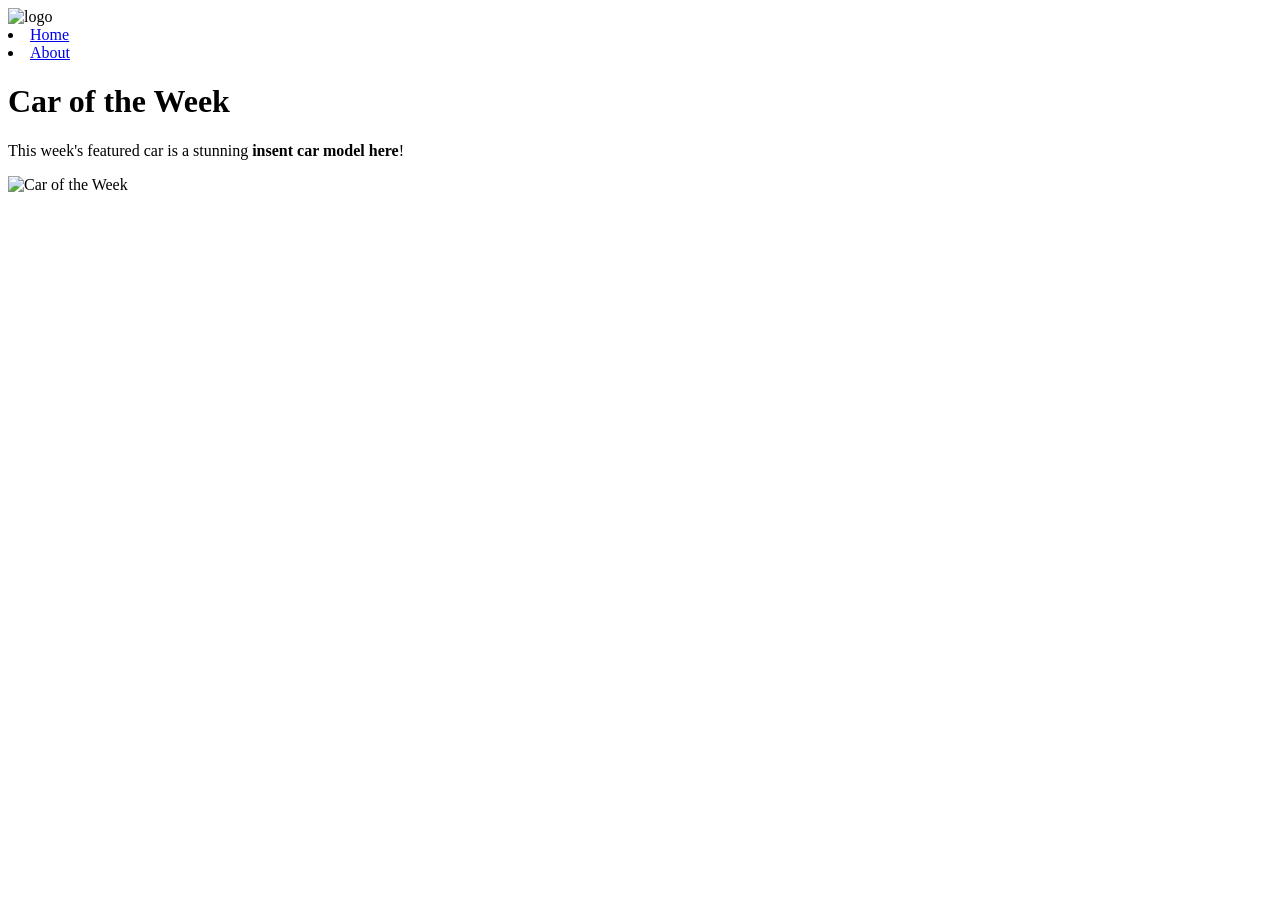
==== index.html @ f581ba2d "created: index.html, about.html, styles.css filled out boilerplate for index.html and about.html" ====
<!-- main page where we can feature a car of the week !--> 
 <!DOCTYPE html>
 <html>
    <head>
        <meta charset="UTF-8">
        <meta name="John's Car Collection" content="width=device-width, initial-scale=1.0">
        <title>Car of the Week</title>
        <link rel="stylesheet" href="styles.css">
    </head>
    <body> 
        <div class="shared">
            <img src="website_logo.png" alt="logo" width="200" height="200">
            <nav>  
                <li><a href="index.html">Home</a></li>
                <li><a href="about.html">About</a></li>
            </nav>
        </div>
        <h1>Car of the Week</h1>
        <p>This week's featured car is a stunning <strong>insent car model here</strong>!</p>
        <img src="car_of_the_week.jpg" alt="Car of the Week" width="600" height="400">
    </body>
</html>
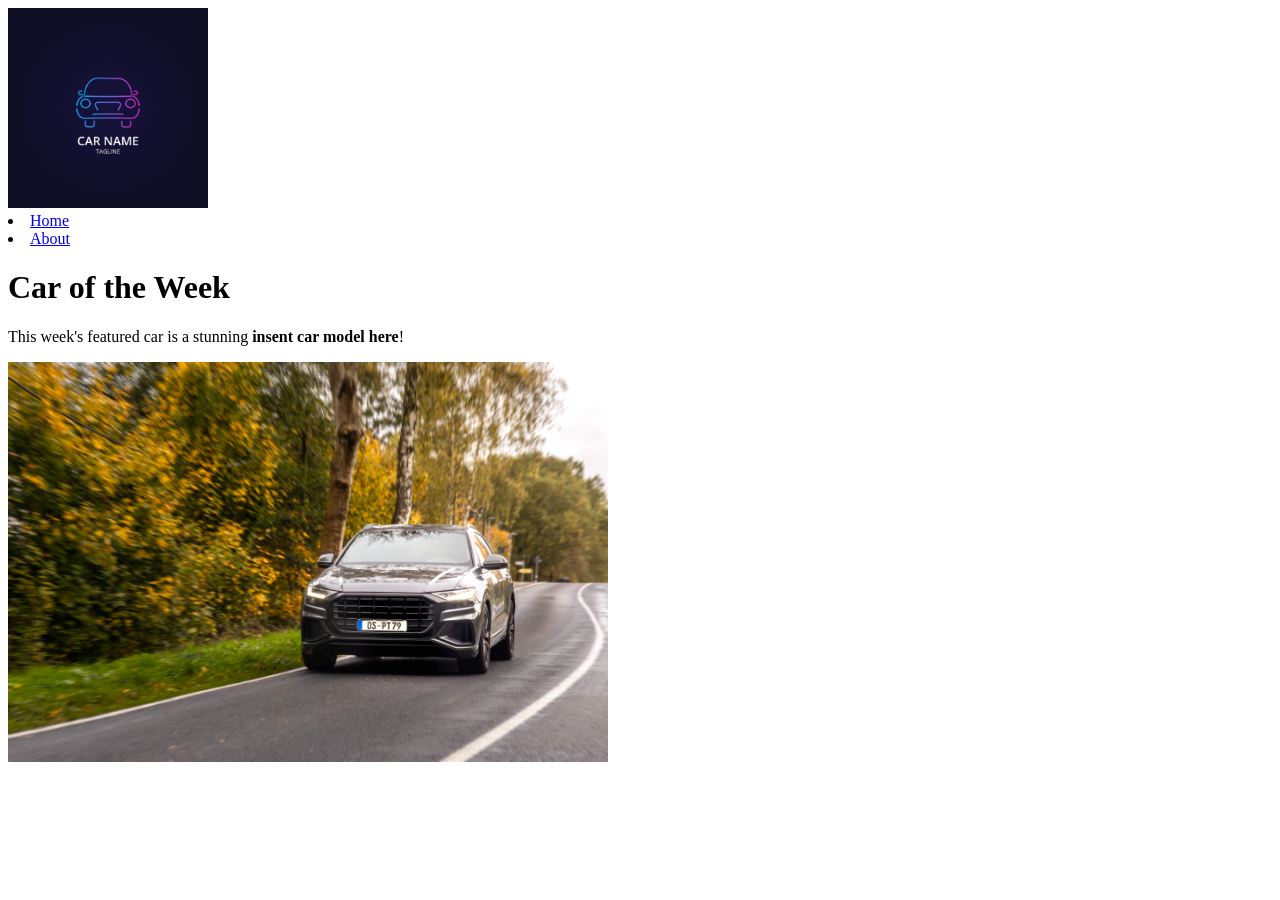
==== commit a8ac1387: "filled out index.html and about.html with placeholder content" ====
--- a/index.html
+++ b/index.html
@@ -4,19 +4,20 @@
     <head>
         <meta charset="UTF-8">
         <meta name="John's Car Collection" content="width=device-width, initial-scale=1.0">
-        <title>Car of the Week</title>
+        <title>John's Car Collection</title>
+        <link rel="icon" href="./images/logo.jpg" type="image/jpeg">
         <link rel="stylesheet" href="styles.css">
     </head>
     <body> 
         <div class="shared">
-            <img src="website_logo.png" alt="logo" width="200" height="200">
+            <img src="./images/logo.jpg" alt="logo" width="200" height="200">
             <nav>  
                 <li><a href="index.html">Home</a></li>
-                <li><a href="about.html">About</a></li>
+                <li><a href="about.html">About</a></li> 
             </nav>
         </div>
         <h1>Car of the Week</h1>
         <p>This week's featured car is a stunning <strong>insent car model here</strong>!</p>
-        <img src="car_of_the_week.jpg" alt="Car of the Week" width="600" height="400">
+        <img src="./images/car_of_the_week.jpg" alt="Car of the Week" width="600" height="400">
     </body>
 </html>
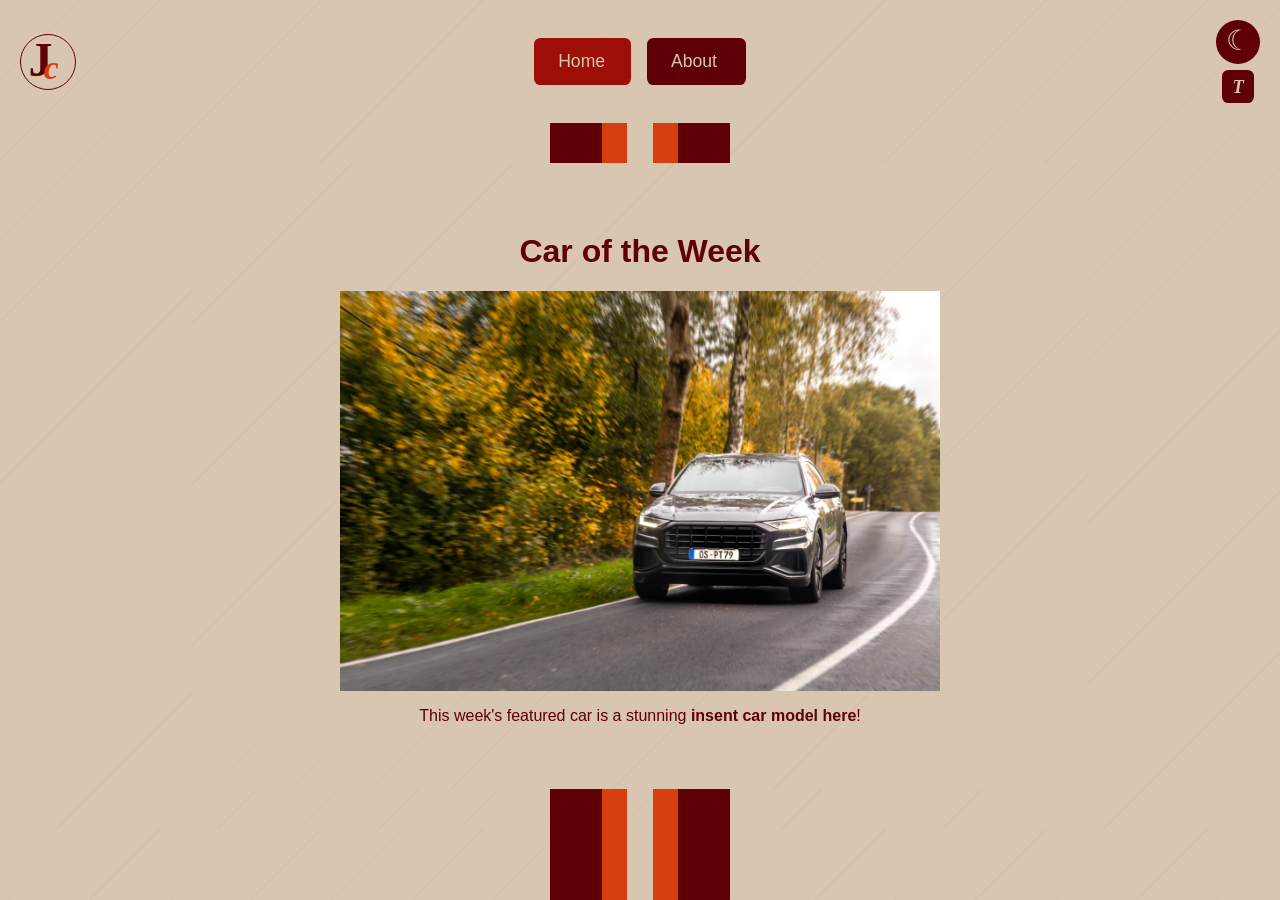
==== commit f309eb73: "Updated html layout Filled out styles.css Added logo.svg to the images folder to be used in the webs" ====
--- a/index.html
+++ b/index.html
@@ -3,21 +3,37 @@
  <html>
     <head>
         <meta charset="UTF-8">
-        <meta name="John's Car Collection" content="width=device-width, initial-scale=1.0">
+        <meta name="viewport" content="width=device-width, initial-scale=1.0">
         <title>John's Car Collection</title>
-        <link rel="icon" href="./images/logo.jpg" type="image/jpeg">
+        <link rel="icon" href="./images/logo.svg" type="image/svg+xml">
         <link rel="stylesheet" href="styles.css">
+        <script src="theme.js" defer></script>
     </head>
     <body> 
-        <div class="shared">
-            <img src="./images/logo.jpg" alt="logo" width="200" height="200">
-            <nav>  
-                <li><a href="index.html">Home</a></li>
-                <li><a href="about.html">About</a></li> 
+        <header class="shared">
+            <div class="logo" role="img" aria-label="John's Car Collection monogram">
+                <span class="logo-j">J</span>
+                <span class="logo-c">c</span>
+            </div>
+            <nav aria-label="Main navigation">
+                <ul>
+                    <li><a href="index.html" data-label="Home" aria-current="page"><span>Home</span></a></li>
+                    <li><a href="about.html" data-label="About"><span>About</span></a></li>
+                </ul>
             </nav>
-        </div>
-        <h1>Car of the Week</h1>
-        <p>This week's featured car is a stunning <strong>insent car model here</strong>!</p>
-        <img src="./images/car_of_the_week.jpg" alt="Car of the Week" width="600" height="400">
+            <div class="header-controls">
+                <button class="theme-toggle" type="button" aria-label="Switch to night mode" aria-pressed="false" title="Switch to night mode">
+                    <span class="theme-icon" aria-hidden="true">☾</span>
+                </button>
+                <button class="font-toggle" type="button" aria-label="Turn readable font on" aria-pressed="false" title="Turn readable font on">
+                    <span aria-hidden="true">T</span>
+                </button>
+            </div>
+        </header>
+        <main>
+            <h1>Car of the Week</h1>
+            <img src="./images/car_of_the_week.jpg" alt="Car of the Week" width="600" height="400">
+            <p>This week's featured car is a stunning <strong>insent car model here</strong>!</p>
+        </main>
     </body>
 </html>
--- a/styles.css
+++ b/styles.css
@@ -0,0 +1,230 @@
+:root {
+    color-scheme: light;
+    --main: #5E0006;
+    --accent: #9B0F06;
+    --highlight: #D53E0F;
+    --neutral: #D8C6B0;
+    --texture: rgb(94 0 6 / 3%);
+}
+
+:root[data-theme="night"] {
+    color-scheme: dark;
+    --main: #F2D8C2;
+    --accent: #E1654C;
+    --highlight: #FF9A72;
+    --neutral: #211B1B;
+    --texture: rgb(255 255 255 / 3%);
+}
+
+* {
+    box-sizing: border-box;
+}
+
+body {
+    margin: 0;
+    background-color: var(--neutral);
+    background-image:
+        linear-gradient(
+            90deg,
+            transparent 0 43%,
+            var(--main) 43% 47%,
+            var(--highlight) 47% 49%,
+            transparent 49% 51%,
+            var(--highlight) 51% 53%,
+            var(--main) 53% 57%,
+            transparent 57%
+        ),
+        repeating-linear-gradient(
+            135deg,
+            transparent 0 3.5rem,
+            var(--texture) 3.5rem 3.56rem
+        );
+    color: var(--main);
+    font-family: Arial, sans-serif;
+    transition: background-color 200ms ease, color 200ms ease;
+}
+
+:root[data-font="readable"] body {
+    font-family: Verdana, Arial, sans-serif;
+    line-height: 1.7;
+}
+
+.shared {
+    display: grid;
+    grid-template-columns: minmax(0, 1fr) auto minmax(0, 1fr);
+    align-items: center;
+    padding: clamp(0.5rem, 2vw, 1.25rem);
+    background-color: var(--neutral);
+    background-image: repeating-linear-gradient(
+        135deg,
+        transparent 0 3.5rem,
+        var(--texture) 3.5rem 3.56rem
+    );
+    transition: background-color 200ms ease;
+}
+
+.logo {
+    grid-column: 1;
+    position: relative;
+    width: clamp(2.75rem, 7vw, 3.5rem);
+    aspect-ratio: 1;
+    overflow: hidden;
+    border: 1px solid var(--main);
+    border-radius: 50%;
+    background-color: var(--neutral);
+    font-family: Georgia, "Times New Roman", serif;
+    font-weight: 700;
+    line-height: 1;
+    transition: background-color 200ms ease, border-color 200ms ease;
+}
+
+.logo-j,
+.logo-c {
+    position: absolute;
+}
+
+.logo-j {
+    top: 2%;
+    left: 14%;
+    color: var(--main);
+    font-size: clamp(2.5rem, 6vw, 3rem);
+}
+
+.logo-c {
+    top: 31%;
+    left: 42%;
+    color: var(--highlight);
+    font-size: clamp(1.75rem, 4.3vw, 2.1rem);
+    font-style: italic;
+}
+
+.header-controls {
+    grid-column: 3;
+    justify-self: end;
+    display: flex;
+    flex-direction: column;
+    align-items: center;
+    gap: 0.4rem;
+}
+
+.theme-toggle {
+    display: grid;
+    place-items: center;
+    width: 2.75rem;
+    height: 2.75rem;
+    border: 0;
+    border-radius: 50%;
+    background-color: var(--main);
+    color: var(--neutral);
+    font-size: 1.75rem;
+    line-height: 1;
+    cursor: pointer;
+}
+
+.font-toggle {
+    padding: 0.45rem 0.65rem;
+    border: 0;
+    border-radius: 0.4rem;
+    background-color: var(--main);
+    color: var(--neutral);
+    font-family: Georgia, serif;
+    font-size: 1.15rem;
+    font-style: italic;
+    font-weight: 700;
+    line-height: 1;
+    cursor: pointer;
+}
+
+.theme-icon {
+    transform: translateY(-0.05em);
+}
+
+.theme-toggle:hover,
+.theme-toggle:focus-visible,
+.theme-toggle:active {
+    background-color: var(--highlight);
+}
+
+nav {
+    grid-column: 2;
+}
+
+nav ul {
+    display: flex;
+    gap: clamp(0.4rem, 1.5vw, 1rem);
+    margin: 0;
+    padding: 0;
+    list-style: none;
+}
+
+nav a {
+    display: grid;
+    padding: clamp(0.5rem, 1.2vw, 0.8rem) clamp(0.75rem, 2vw, 1.5rem);
+    border-radius: 0.4rem;
+    background-color: var(--main);
+    color: var(--neutral);
+    font-size: clamp(0.875rem, 1.5vw, 1.1rem);
+    font-weight: 400;
+    text-decoration: none;
+    transition: background-color 150ms ease;
+}
+
+nav a > span,
+nav a::after {
+    grid-area: 1 / 1;
+}
+
+nav a::after {
+    content: attr(data-label);
+    font-weight: 700;
+    visibility: hidden;
+}
+
+.font-toggle:hover,
+.font-toggle:focus-visible {
+    font-weight: 700;
+}
+
+nav a > span {
+    font-weight: 400;
+    text-shadow: 0 0 0 transparent;
+    transition: text-shadow 180ms ease;
+}
+
+nav a:hover > span,
+nav a:focus-visible > span {
+    text-shadow: 0 0 1px currentColor, 0 0 1px currentColor;
+}
+
+nav a:hover,
+nav a:focus-visible,
+nav a:active,
+.font-toggle:hover,
+.font-toggle:focus-visible,
+.font-toggle:active,
+nav a[aria-current="page"],
+.font-toggle[aria-pressed="true"] {
+    background-color: var(--accent);
+}
+
+main {
+    width: min(56rem, calc(100% - 2rem));
+    margin: clamp(1rem, 4vw, 2.5rem) auto;
+    padding: clamp(1.25rem, 4vw, 3rem);
+    border-radius: 0.5rem;
+    background-color: var(--neutral);
+    background-image: repeating-linear-gradient(
+        135deg,
+        transparent 0 3.5rem,
+        var(--texture) 3.5rem 3.56rem
+    );
+    text-align: center;
+    transition: background-color 200ms ease;
+}
+
+main img {
+    display: block;
+    width: min(600px, 100%);
+    height: auto;
+    margin: 0 auto;
+}
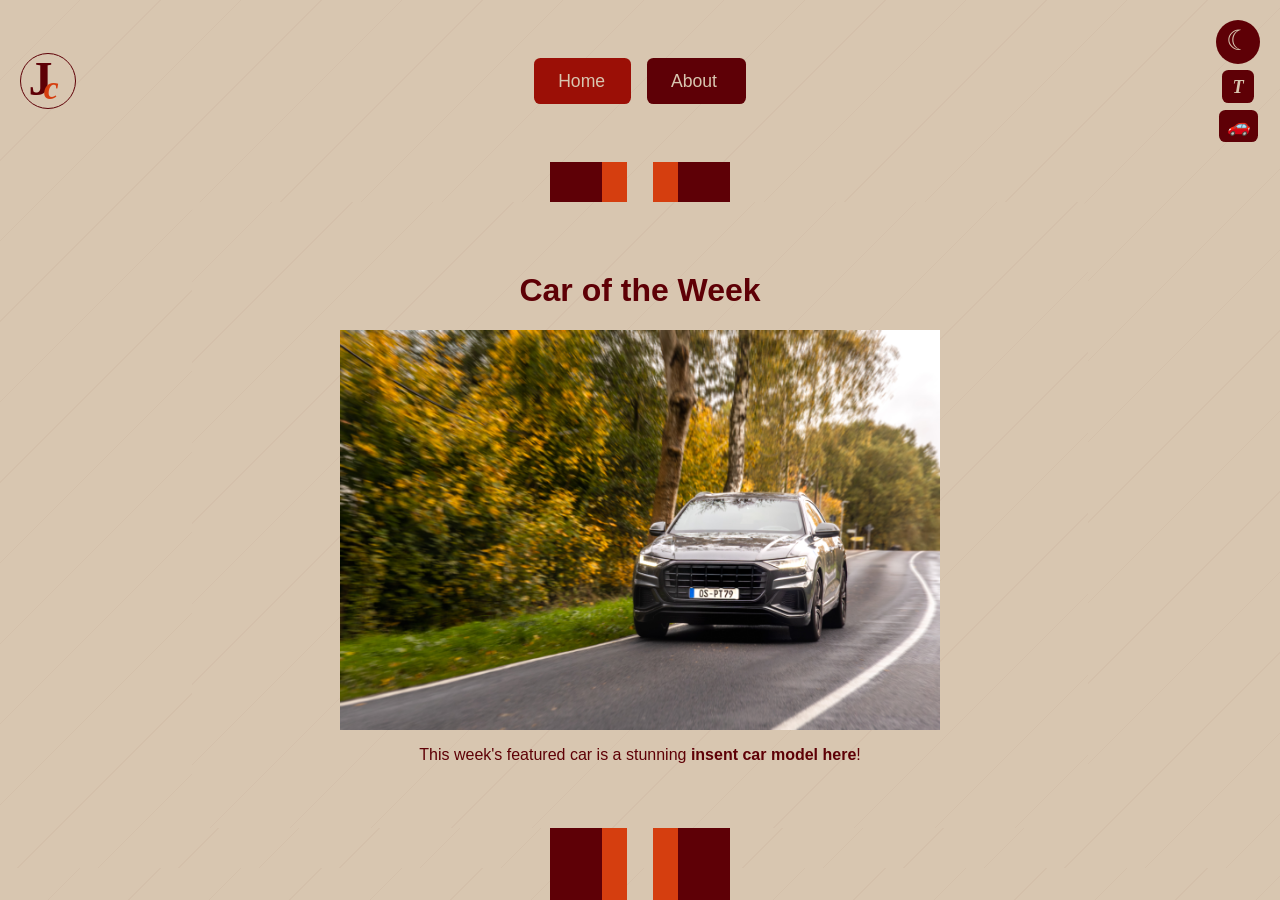
==== commit 7b86a987: "lab6 assignment work: added a button to enable a lab6 background" ====
--- a/index.html
+++ b/index.html
@@ -28,6 +28,9 @@
                 <button class="font-toggle" type="button" aria-label="Turn readable font on" aria-pressed="false" title="Turn readable font on">
                     <span aria-hidden="true">T</span>
                 </button>
+                <button class="lab-toggle" type="button" aria-label="Switch to Lab 6 background" aria-pressed="false" title="Switch to Lab 6 background">
+                    <span class="lab6" aria-hidden="true">🚗</span>
+                </button>
             </div>
         </header>
         <main>
--- a/styles.css
+++ b/styles.css
@@ -15,6 +15,7 @@
     --neutral: #211B1B;
     --texture: rgb(255 255 255 / 3%);
 }
+
 
 * {
     box-sizing: border-box;
@@ -135,8 +136,37 @@
     cursor: pointer;
 }
 
+.lab-toggle {
+    padding: 0.45rem 0.5rem;
+    border: 0;
+    border-radius: 0.4rem;
+    background-color: var(--main);
+    color: var(--neutral);
+    font-family: Georgia, serif;
+    font-size: 1.15rem;
+    font-style: italic;
+    font-weight: 700;
+    line-height: 1;
+    cursor: pointer;
+}
+
+:root[data-background="lab6"] body {
+    background-image:
+        linear-gradient(rgb(0 0 0 / 25%), rgb(0 0 0 / 25%)),
+        url("./images/lab6_image.jpg");
+    background-attachment: fixed;
+    background-position: center;
+    background-size: cover;
+}
+
 .theme-icon {
     transform: translateY(-0.05em);
+}
+
+.lab-toggle:hover,
+.lab-toggle:focus-visible,
+.lab-toggle:active {
+    background-color: var(--highlight);
 }
 
 .theme-toggle:hover,
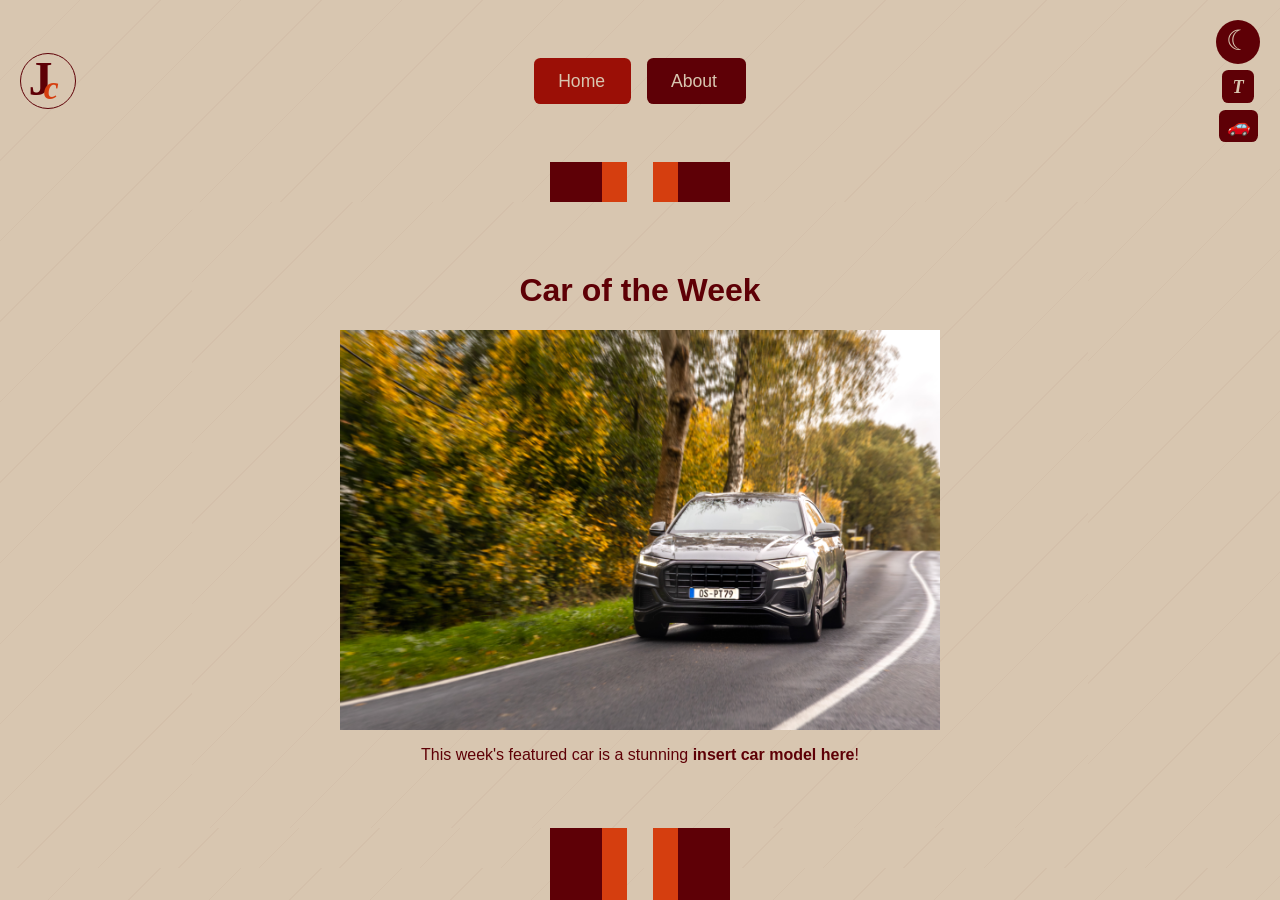
==== commit 6ae9829b: "fixing spelling error and adding a language tag to html" ====
--- a/index.html
+++ b/index.html
@@ -1,6 +1,6 @@
 <!-- main page where we can feature a car of the week !--> 
  <!DOCTYPE html>
- <html>
+ <html lang="en">
     <head>
         <meta charset="UTF-8">
         <meta name="viewport" content="width=device-width, initial-scale=1.0">
@@ -35,8 +35,8 @@
         </header>
         <main>
             <h1>Car of the Week</h1>
-            <img src="./images/car_of_the_week.jpg" alt="Car of the Week" width="600" height="400">
-            <p>This week's featured car is a stunning <strong>insent car model here</strong>!</p>
+            <img src="./images/car_of_the_week.jpg" alt="Image of the car of the Week" width="600" height="400">
+            <p>This week's featured car is a stunning <strong>insert car model here</strong>!</p>
         </main>
     </body>
 </html>
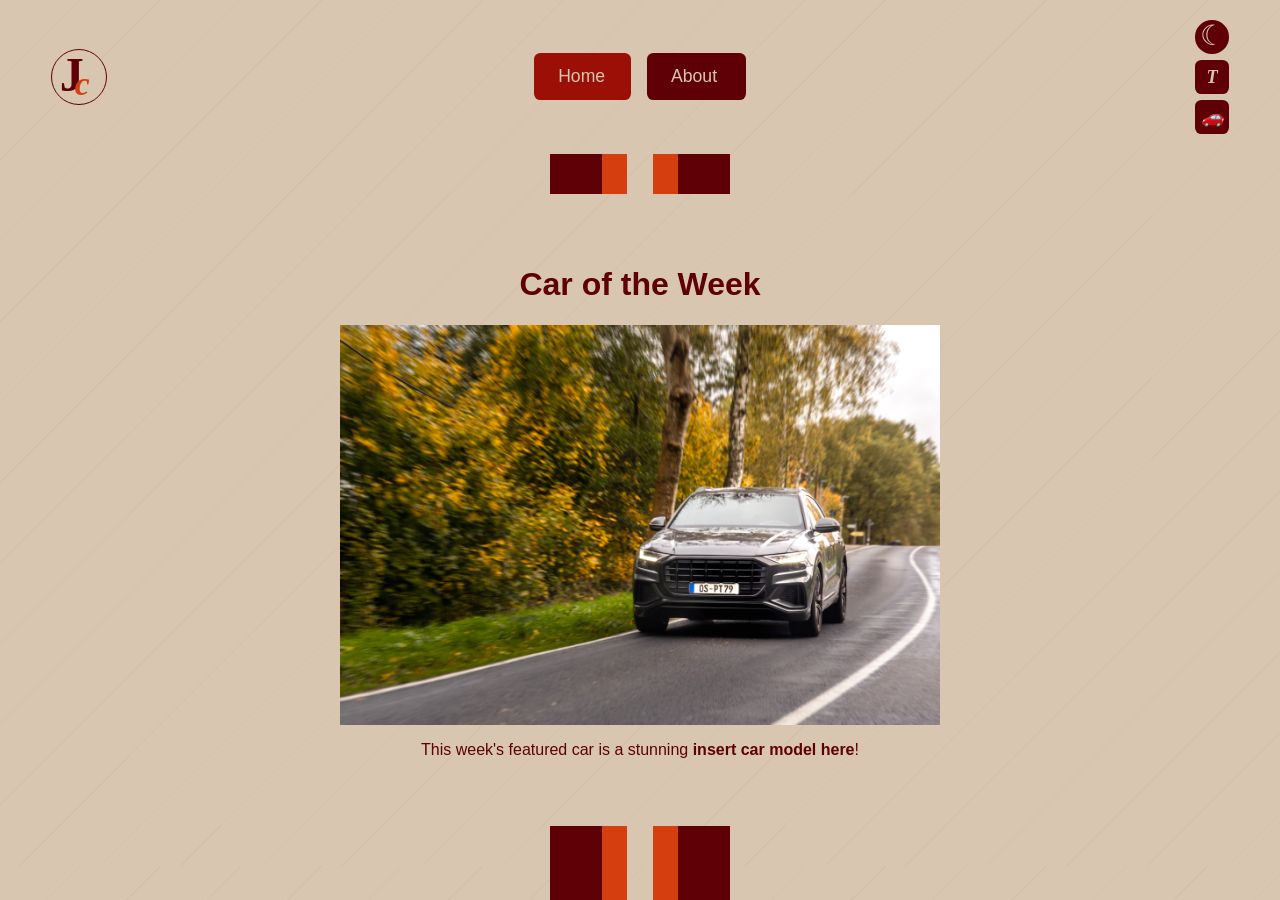
==== commit d59c9881: "overhauled the size adaptability of the website to be more responsive and mobile friendly." ====
--- a/index.html
+++ b/index.html
@@ -11,9 +11,11 @@
     </head>
     <body> 
         <header class="shared">
-            <div class="logo" role="img" aria-label="John's Car Collection monogram">
-                <span class="logo-j">J</span>
-                <span class="logo-c">c</span>
+            <div class="header-brand">
+                <div class="logo" role="img" aria-label="John's Car Collection monogram">
+                    <span class="logo-j">J</span>
+                    <span class="logo-c">c</span>
+                </div>
             </div>
             <nav aria-label="Main navigation">
                 <ul>
@@ -21,16 +23,21 @@
                     <li><a href="about.html" data-label="About"><span>About</span></a></li>
                 </ul>
             </nav>
-            <div class="header-controls">
-                <button class="theme-toggle" type="button" aria-label="Switch to night mode" aria-pressed="false" title="Switch to night mode">
-                    <span class="theme-icon" aria-hidden="true">☾</span>
+            <div class="header-actions">
+                <button class="controls-menu-toggle" type="button" aria-label="Show display options" aria-controls="header-controls" aria-expanded="false" title="Show display options">
+                    <span aria-hidden="true">☰</span>
                 </button>
-                <button class="font-toggle" type="button" aria-label="Turn readable font on" aria-pressed="false" title="Turn readable font on">
-                    <span aria-hidden="true">T</span>
-                </button>
-                <button class="lab-toggle" type="button" aria-label="Switch to Lab 6 background" aria-pressed="false" title="Switch to Lab 6 background">
-                    <span class="lab6" aria-hidden="true">🚗</span>
-                </button>
+                <div class="header-controls" id="header-controls">
+                    <button class="theme-toggle" type="button" aria-label="Switch to night mode" aria-pressed="false" title="Switch to night mode">
+                        <span class="theme-icon" aria-hidden="true">☾</span>
+                    </button>
+                    <button class="font-toggle" type="button" aria-label="Turn readable font on" aria-pressed="false" title="Turn readable font on">
+                        <span aria-hidden="true">T</span>
+                    </button>
+                    <button class="lab-toggle" type="button" aria-label="Switch to Lab 6 background" aria-pressed="false" title="Switch to Lab 6 background">
+                        <span class="lab6" aria-hidden="true">🚗</span>
+                    </button>
+                </div>
             </div>
         </header>
         <main>
--- a/styles.css
+++ b/styles.css
@@ -47,13 +47,14 @@
 
 :root[data-font="readable"] body {
     font-family: Verdana, Arial, sans-serif;
+    font-size: 1.5rem;
     line-height: 1.7;
 }
 
 .shared {
-    display: grid;
-    grid-template-columns: minmax(0, 1fr) auto minmax(0, 1fr);
+    display: flex;
     align-items: center;
+    gap: clamp(0.5rem, 2vw, 1.25rem);
     padding: clamp(0.5rem, 2vw, 1.25rem);
     background-color: var(--neutral);
     background-image: repeating-linear-gradient(
@@ -64,9 +65,23 @@
     transition: background-color 200ms ease;
 }
 
+.header-brand,
+.header-actions {
+    display: flex;
+    flex: 1 1 0;
+    align-items: center;
+    min-width: 2rem;
+}
+
+.header-actions {
+    justify-content: flex-end;
+    gap: 0.5rem;
+}
+
 .logo {
-    grid-column: 1;
     position: relative;
+    flex-shrink: 1;
+    min-width: 2rem;
     width: clamp(2.75rem, 7vw, 3.5rem);
     aspect-ratio: 1;
     overflow: hidden;
@@ -100,19 +115,20 @@
 }
 
 .header-controls {
-    grid-column: 3;
-    justify-self: end;
     display: flex;
     flex-direction: column;
     align-items: center;
     gap: 0.4rem;
+    min-width: 0;
+    flex-shrink: 1;
+}
+
+.header-controls > button {
+    min-width: 0;
+    flex-shrink: 1;
 }
 
 .theme-toggle {
-    display: grid;
-    place-items: center;
-    width: 2.75rem;
-    height: 2.75rem;
     border: 0;
     border-radius: 50%;
     background-color: var(--main);
@@ -122,8 +138,31 @@
     cursor: pointer;
 }
 
+.controls-menu-toggle {
+    display: none;
+    align-items: center;
+    justify-content: center;
+    flex-shrink: 1;
+    min-width: 0;
+    width: 2rem;
+    height: 2rem;
+    padding: 0;
+    border: 0;
+    border-radius: 0.4rem;
+    background-color: var(--main);
+    color: var(--neutral);
+    font-size: 1.1rem;
+    line-height: 1;
+    cursor: pointer;
+}
+
+.controls-menu-toggle:hover,
+.controls-menu-toggle:focus-visible,
+.controls-menu-toggle:active {
+    background-color: var(--highlight);
+}
+
 .font-toggle {
-    padding: 0.45rem 0.65rem;
     border: 0;
     border-radius: 0.4rem;
     background-color: var(--main);
@@ -137,7 +176,6 @@
 }
 
 .lab-toggle {
-    padding: 0.45rem 0.5rem;
     border: 0;
     border-radius: 0.4rem;
     background-color: var(--main);
@@ -150,6 +188,17 @@
     cursor: pointer;
 }
 
+.theme-toggle,
+.font-toggle,
+.lab-toggle {
+    display: flex;
+    align-items: center;
+    justify-content: center;
+    width: 2.1rem;
+    height: 2.1rem;
+    padding: 0;
+}
+
 :root[data-background="lab6"] body {
     background-image:
         linear-gradient(rgb(0 0 0 / 25%), rgb(0 0 0 / 25%)),
@@ -176,15 +225,24 @@
 }
 
 nav {
-    grid-column: 2;
+    display: flex;
+    flex: 0 1 auto;
+    justify-content: center;
+    min-width: min-content;
 }
 
 nav ul {
     display: flex;
     gap: clamp(0.4rem, 1.5vw, 1rem);
+    min-width: 0;
     margin: 0;
     padding: 0;
     list-style: none;
+}
+
+nav li {
+    flex-shrink: 1;
+    min-width: min-content;
 }
 
 nav a {
@@ -235,6 +293,62 @@
 nav a[aria-current="page"],
 .font-toggle[aria-pressed="true"] {
     background-color: var(--accent);
+}
+
+@media (max-width: 599px) {
+    .shared {
+        position: sticky;
+        top: 0;
+        z-index: 10;
+        gap: clamp(0.125rem, 2vw, 0.5rem);
+        padding: 0.5rem;
+    }
+
+    .logo {
+        width: 2rem;
+        aspect-ratio: 1;
+    }
+
+    .logo-j {
+        font-size: 1.7rem;
+    }
+
+    .logo-c {
+        font-size: 1.15rem;
+    }
+
+    nav ul {
+        justify-content: center;
+        gap: clamp(0.125rem, 1vw, 0.35rem);
+    }
+
+    nav a {
+        padding: clamp(0.35rem, 2vw, 0.5rem) clamp(0.35rem, 3vw, 0.65rem);
+        font-size: clamp(0.75rem, 3vw, 0.875rem);
+    }
+
+    .controls-menu-toggle {
+        display: flex;
+    }
+
+    .header-controls {
+        position: absolute;
+        top: calc(100% + 0.25rem);
+        right: 0.5rem;
+        z-index: 1;
+        display: none;
+        flex-direction: row;
+        align-items: center;
+        gap: 0.5rem;
+        padding: 0.5rem;
+        border-radius: 0.5rem;
+        background-color: var(--neutral);
+        box-shadow: 0 0.25rem 0.75rem rgb(0 0 0 / 20%);
+    }
+
+    .shared.controls-open .header-controls {
+        display: flex;
+    }
 }
 
 main {
@@ -258,3 +372,38 @@
     height: auto;
     margin: 0 auto;
 }
+
+@media (max-width: 599px) {
+    main {
+        width: calc(100% - 1rem);
+        margin: 1rem auto;
+        padding: clamp(1rem, 5vw, 1.5rem);
+    }
+}
+
+@media (min-width: 600px) and (max-width: 1024px) {
+    .shared {
+        padding: clamp(0.75rem, 2vw, 1.25rem) clamp(1rem, 3vw, 2rem);
+    }
+
+    .header-controls {
+        flex-direction: row;
+        gap: clamp(0.35rem, 1vw, 0.65rem);
+    }
+
+    main {
+        width: min(60rem, calc(100% - 3rem));
+        padding: clamp(1.5rem, 3vw, 2.5rem);
+    }
+}
+
+@media (min-width: 1025px) {
+    .shared {
+        padding: clamp(0.75rem, 2vw, 1.25rem) clamp(2rem, 4vw, 4rem);
+    }
+
+    main {
+        width: min(64rem, calc(100% - 4rem));
+        padding: clamp(2rem, 4vw, 4rem);
+    }
+}
